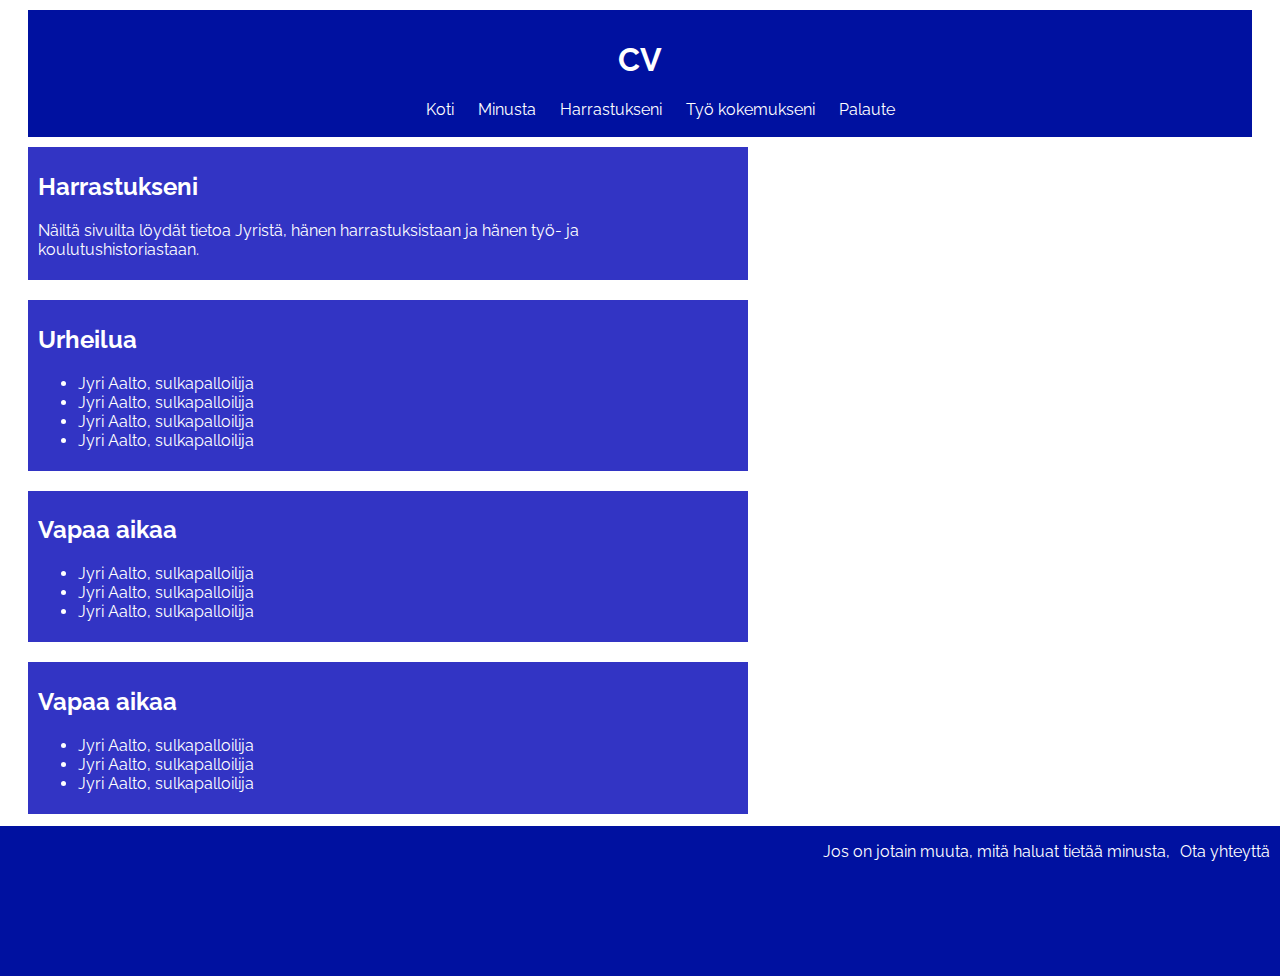
==== CV.html @ 80a06a63 "Merge branch 'main' of https://github.com/inkkuu/nettisivu" ====
<html lang="en">
<head>
    <meta charset="UTF-8">
    <meta http-equiv="X-UA-Compatible" content="IE=edge">
    <meta name="viewport" content="width=device-width, initial-scale=1.0">
    <link rel="stylesheet" href="style.css">
    <link rel="preconnect" href="https://fonts.googleapis.com">
    <link rel="preconnect" href="https://fonts.gstatic.com" crossorigin>
    <link href="https://fonts.googleapis.com/css2?family=Raleway:wght@600;700;800&display=swap" rel="stylesheet">
    <link rel="preconnect" href="https://fonts.googleapis.com">
    <link rel="preconnect" href="https://fonts.gstatic.com" crossorigin>
    <link href="https://fonts.googleapis.com/css2?family=Raleway:wght@300;600;700;800&display=swap" rel="stylesheet">
    <title>Harrastus</title>
</head>
<body>
<header>
<h1>CV</h1>
<nav>
    <ul>
      <li><a href="index.html">Koti</a></li>
      <li><a href="minusta.html">Minusta</a></li>
      <li><a href="harrastus.html">Harrastukseni</a></li>
      <li><a href="cv.html">Työ kokemukseni</a></li>
      <li><a href="palaute.html">Palaute</a></li>
    </ul>
</nav>
</header>
    <section>
        <article>
            <h2>Harrastukseni</h2>
            <p>Näiltä sivuilta löydät tietoa Jyristä, hänen harrastuksistaan ja hänen työ- ja koulutushistoriastaan.</p>
        </article>
        <article>
            <h2>Urheilua</h2>
            <ul>
              <li>Jyri Aalto, sulkapalloilija</li>
              <li>Jyri Aalto, sulkapalloilija</li>
              <li>Jyri Aalto, sulkapalloilija</li>
              <li>Jyri Aalto, sulkapalloilija</li>
            </ul>
    </article>
    <article>
        <h2>Vapaa aikaa</h2>
            <ul>
              <li>Jyri Aalto, sulkapalloilija</li>
              <li>Jyri Aalto, sulkapalloilija</li>
              <li>Jyri Aalto, sulkapalloilija</li>
            </ul>
    </article>
    <article>
        <h2>Vapaa aikaa</h2>
            <ul>
              <li>Jyri Aalto, sulkapalloilija</li>
              <li>Jyri Aalto, sulkapalloilija</li>
              <li>Jyri Aalto, sulkapalloilija</li>
            </ul>
    </article>
    </section>
    <footer>
      <p>Jos on jotain muuta, mitä haluat tietää minusta,<a href="mailto:jyri.lindroos@keuda.fi">Ota yhteyttä</a></p>
    </footer>
</body>
</html>
---- style.css ----
body html {
  margin: 0;
  height: 100%;
}

header {
  background-color: #0011A0;
  color: #FFF;
  padding: 10px 0 2px 0;
  text-align: center;
  margin: 10px 20px;
  font-family: 'Raleway';
}

header p {
  font-size: 17px;
  margin: 10px 10px;
}

nav li {
  list-style-type: none;
  display: inline;
}

a {
  color: #FFF;
  padding-left: 10px;
  padding-right: 10px;
  text-decoration: none;
}

article {
  background-color: #3234C4;
  color: #FFF;
  margin-left: 20px;
  margin-bottom: 20px;
  padding: 5px 10px;
  width: 700px;
  font-family: 'Raleway';
}

footer {
  background-color: #0011A0;
  color: #FFF;
  height: 150px;
  margin: -8px;
  font-family: 'Raleway';
}

footer p {
  padding: 10px 10px -5px 0;
  float: right;
}
textarea{
  width: 500px;
  height: 200px;
}
button{
  border: 1px solid #777;
  font-family: 'Raleway';
  font-size: 21px;
  display: block;
  width: 100%;
  height: 5%;
  margin-top: 15px;
}
button:hover{
  border: 1px solid #777;
  font-family: 'Raleway';
  font-size: 21px;
  display: block;
  width: 100%;
  height: 5%;
  margin-top: 15px;
  background-color: #D3D3D3;
}
.rate {
    float: left;
    height: 46px;
    padding: 0 0px;
}
.rate:not(:checked) > input {
    position:absolute;
    top:-9999px;
}
.rate:not(:checked) > label {
    float:right;
    width:1em;
    overflow:hidden;
    white-space:nowrap;
    cursor:pointer;
    font-size:30px;
    color:#ccc;
}
.rate:not(:checked) > label:before {
    content: '★ ';
}
.rate > input:checked ~ label {
    color: #ffc700;
}
.rate:not(:checked) > label:hover,
.rate:not(:checked) > label:hover ~ label {
    color: #deb217;
}
.rate > input:checked + label:hover,
.rate > input:checked + label:hover ~ label,
.rate > input:checked ~ label:hover,
.rate > input:checked ~ label:hover ~ label,
.rate > label:hover ~ input:checked ~ label {
    color: #c59b08;
}
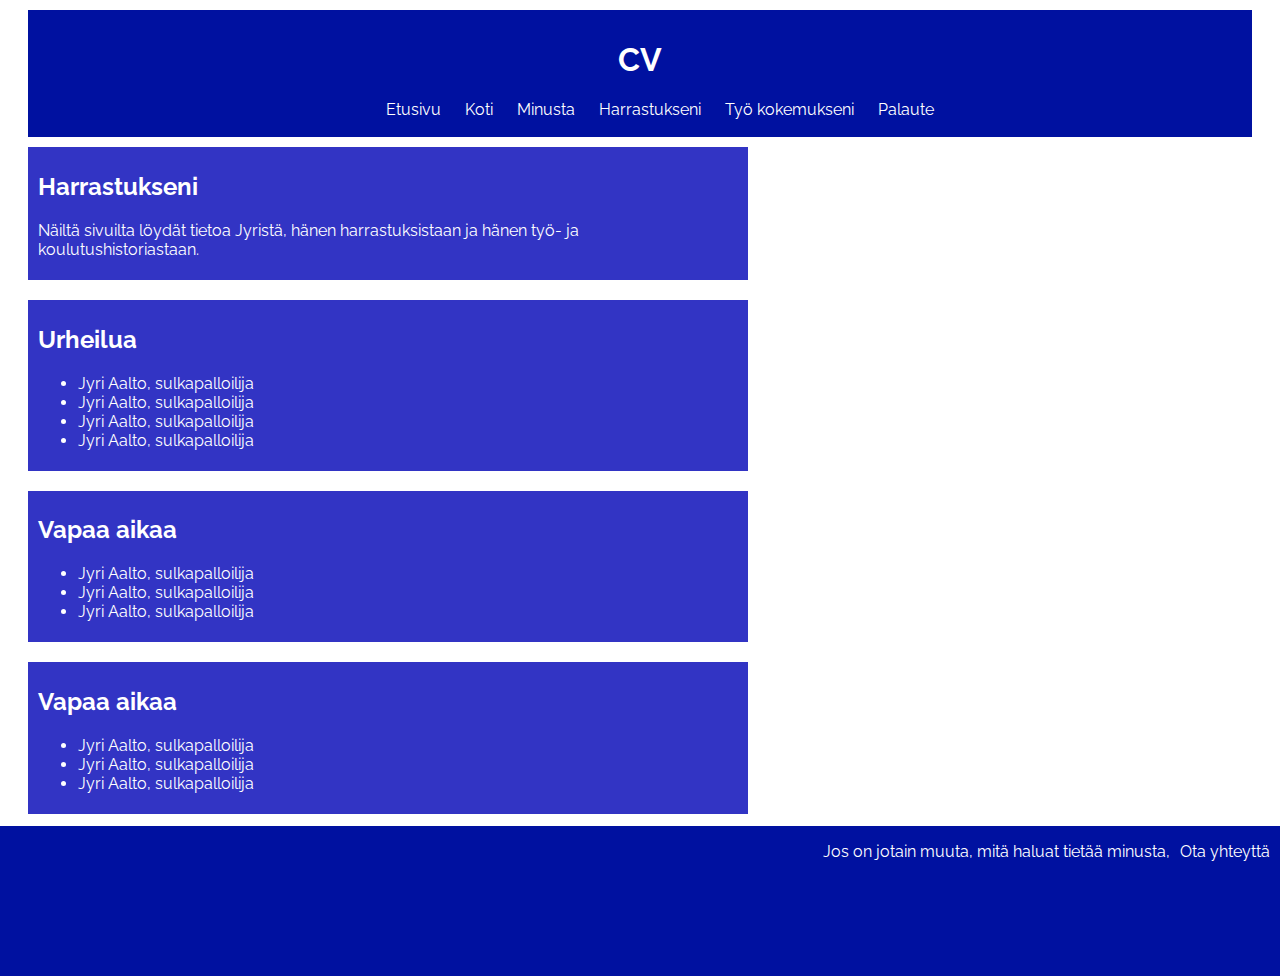
==== commit b50c304f: "update" ====
--- a/CV.html
+++ b/CV.html
@@ -7,9 +7,6 @@
     <link rel="preconnect" href="https://fonts.googleapis.com">
     <link rel="preconnect" href="https://fonts.gstatic.com" crossorigin>
     <link href="https://fonts.googleapis.com/css2?family=Raleway:wght@600;700;800&display=swap" rel="stylesheet">
-    <link rel="preconnect" href="https://fonts.googleapis.com">
-    <link rel="preconnect" href="https://fonts.gstatic.com" crossorigin>
-    <link href="https://fonts.googleapis.com/css2?family=Raleway:wght@300;600;700;800&display=swap" rel="stylesheet">
     <title>Harrastus</title>
 </head>
 <body>
@@ -17,6 +14,7 @@
 <h1>CV</h1>
 <nav>
     <ul>
+      <li><a href="etusivu.html">Etusivu</a></li>
       <li><a href="index.html">Koti</a></li>
       <li><a href="minusta.html">Minusta</a></li>
       <li><a href="harrastus.html">Harrastukseni</a></li>
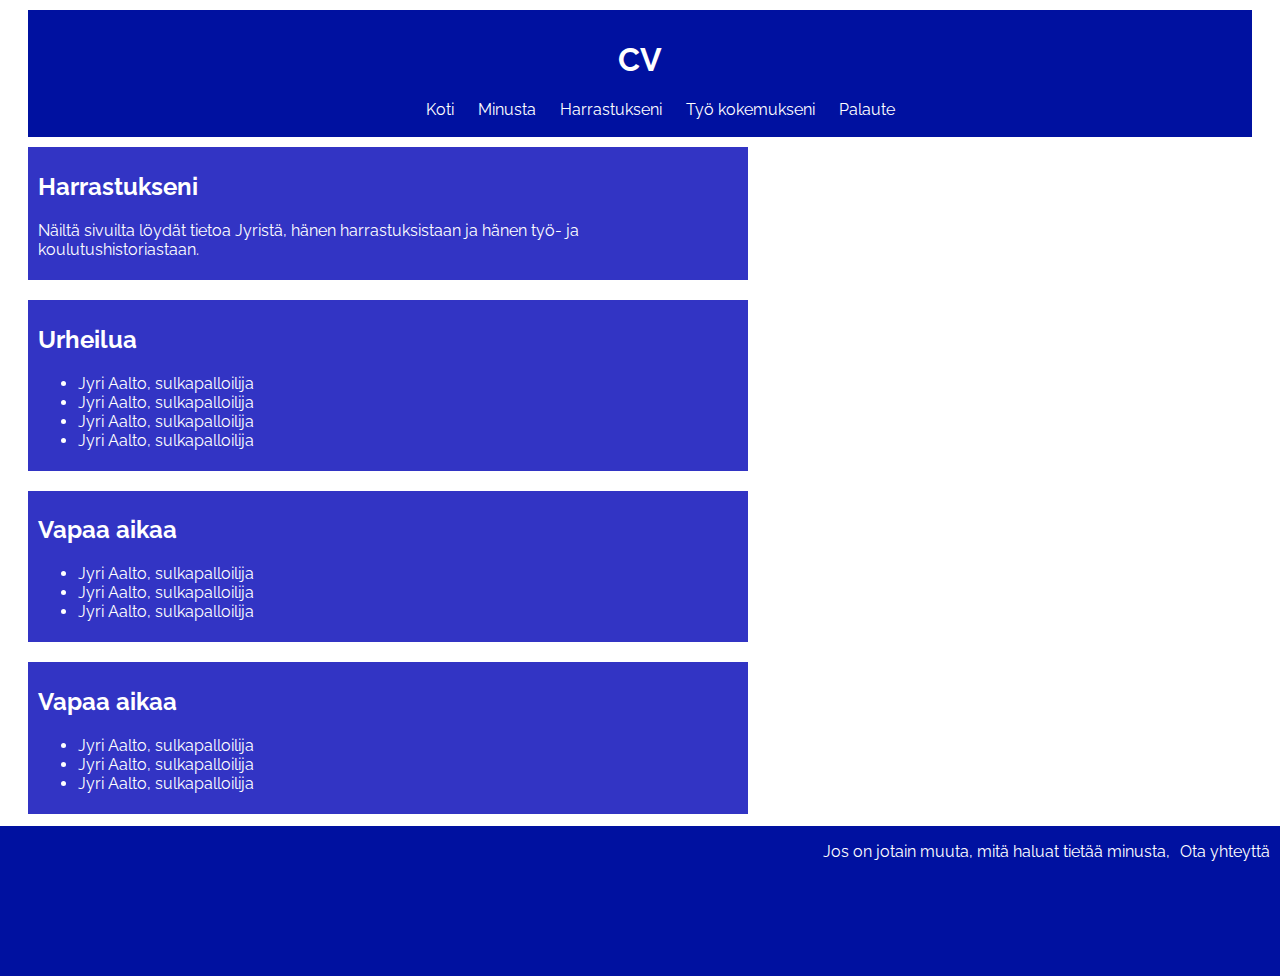
==== commit 258f6296: "update" ====
--- a/CV.html
+++ b/CV.html
@@ -14,7 +14,6 @@
 <h1>CV</h1>
 <nav>
     <ul>
-      <li><a href="etusivu.html">Etusivu</a></li>
       <li><a href="index.html">Koti</a></li>
       <li><a href="minusta.html">Minusta</a></li>
       <li><a href="harrastus.html">Harrastukseni</a></li>
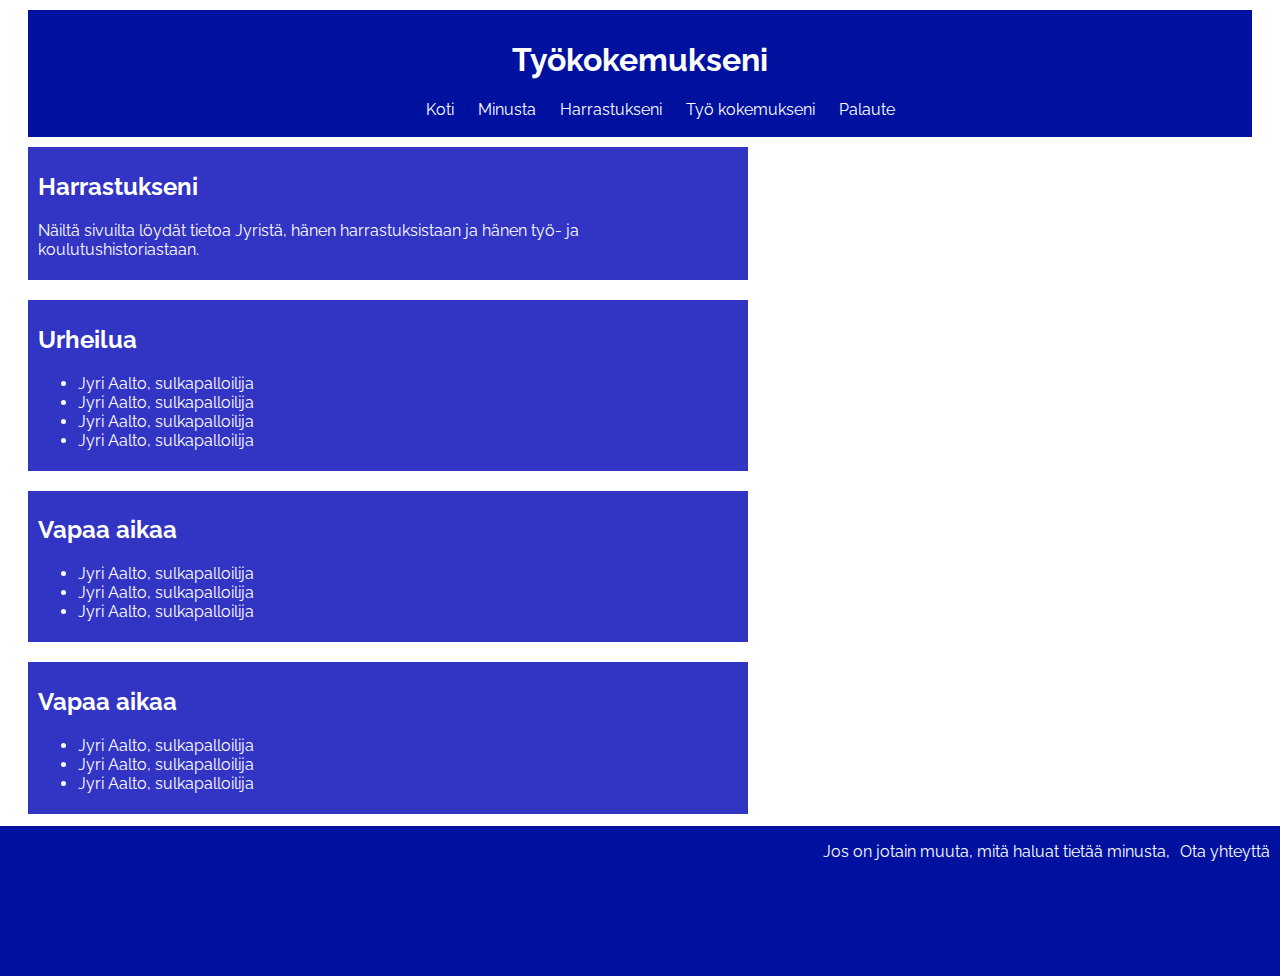
==== commit b9093776: "update" ====
--- a/CV.html
+++ b/CV.html
@@ -11,7 +11,7 @@
 </head>
 <body>
 <header>
-<h1>CV</h1>
+<h1>Työkokemukseni</h1>
 <nav>
     <ul>
       <li><a href="index.html">Koti</a></li>
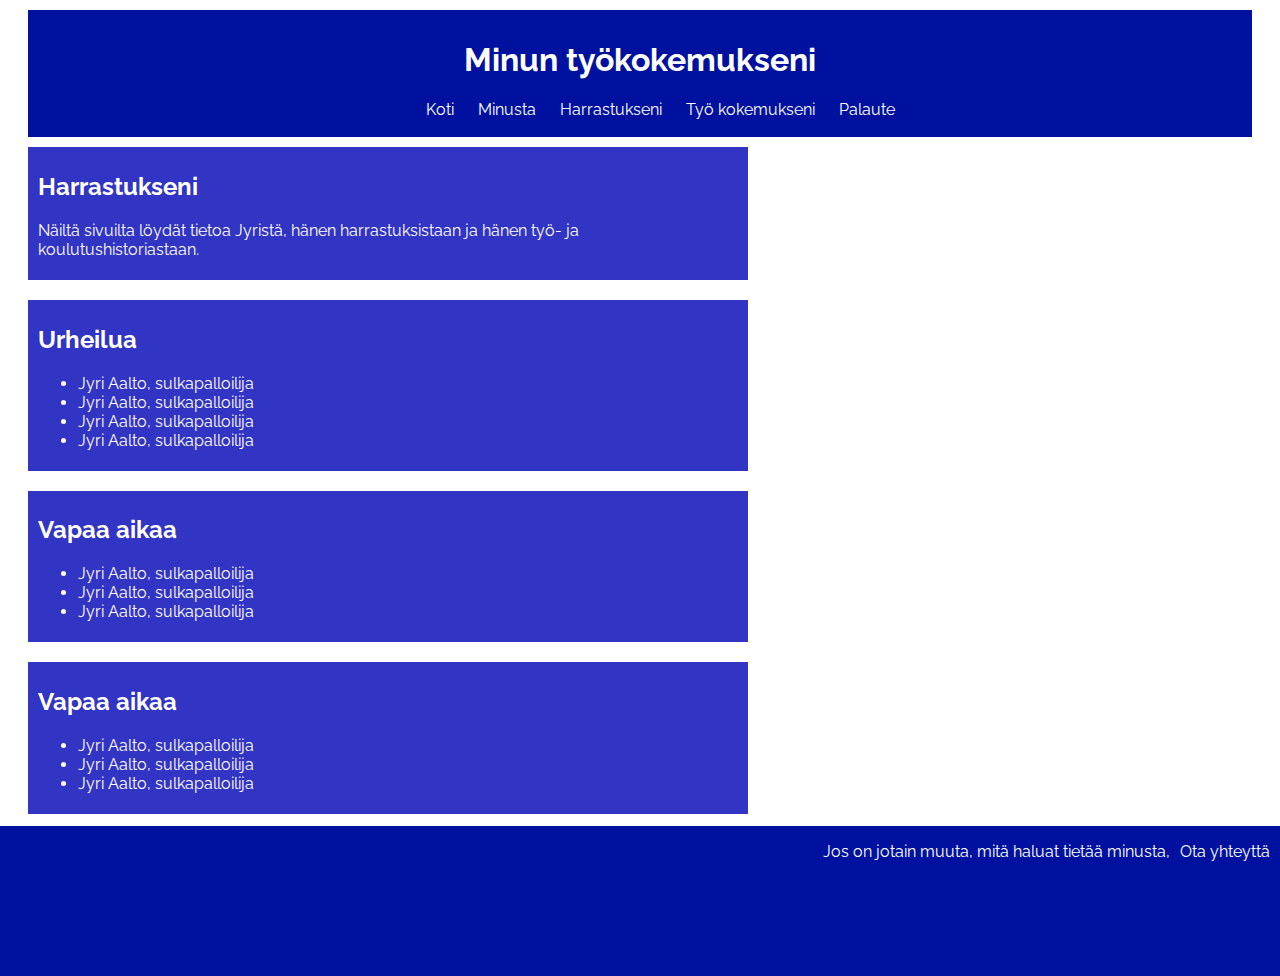
==== commit deff2820: "update" ====
--- a/CV.html
+++ b/CV.html
@@ -11,7 +11,7 @@
 </head>
 <body>
 <header>
-<h1>Työkokemukseni</h1>
+<h1>Minun työkokemukseni</h1>
 <nav>
     <ul>
       <li><a href="index.html">Koti</a></li>
--- a/style.css
+++ b/style.css
@@ -89,7 +89,7 @@
     overflow:hidden;
     white-space:nowrap;
     cursor:pointer;
-    font-size:30px;
+    font-size:50px;
     color:#ccc;
 }
 .rate:not(:checked) > label:before {
@@ -109,3 +109,6 @@
 .rate > label:hover ~ input:checked ~ label {
     color: #c59b08;
 }
+input{
+  width: 250px;
+}
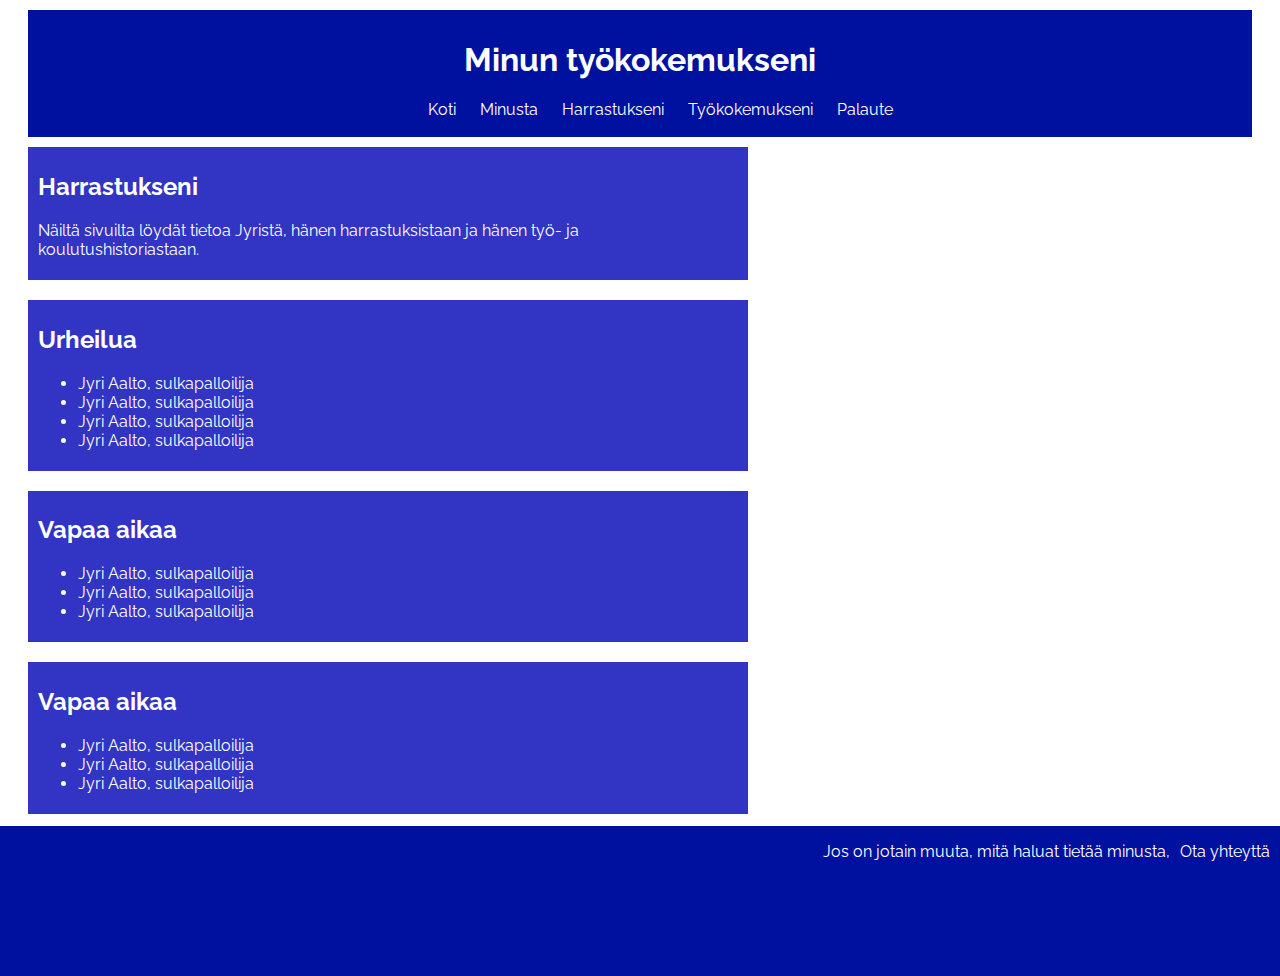
==== commit 827c634d: "update" ====
--- a/CV.html
+++ b/CV.html
@@ -17,7 +17,7 @@
       <li><a href="index.html">Koti</a></li>
       <li><a href="minusta.html">Minusta</a></li>
       <li><a href="harrastus.html">Harrastukseni</a></li>
-      <li><a href="cv.html">Työ kokemukseni</a></li>
+      <li><a href="cv.html">Työkokemukseni</a></li>
       <li><a href="palaute.html">Palaute</a></li>
     </ul>
 </nav>
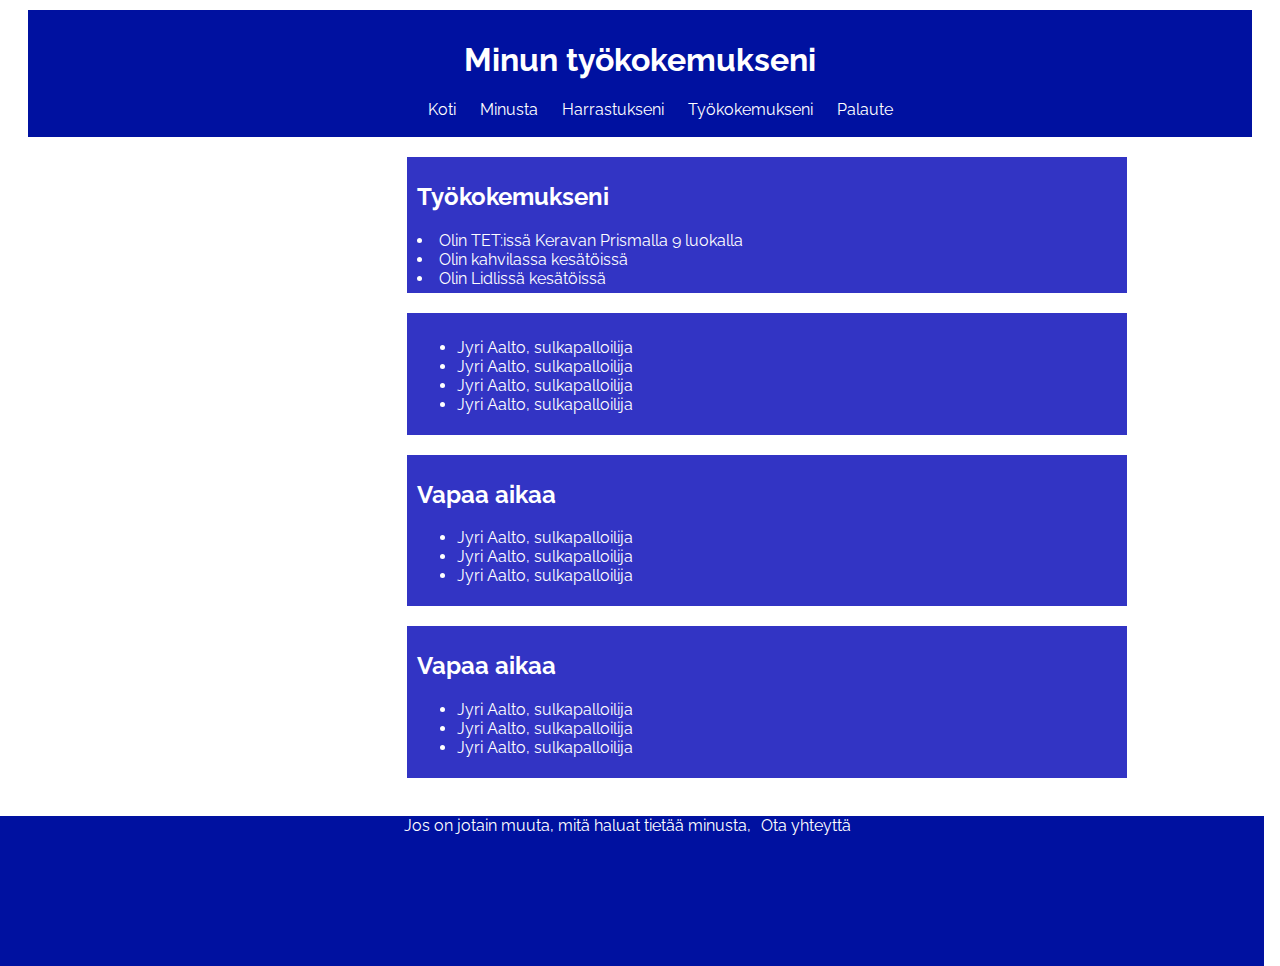
==== commit 52619d19: "updates" ====
--- a/CV.html
+++ b/CV.html
@@ -24,11 +24,13 @@
 </header>
     <section>
         <article>
-            <h2>Harrastukseni</h2>
-            <p>Näiltä sivuilta löydät tietoa Jyristä, hänen harrastuksistaan ja hänen työ- ja koulutushistoriastaan.</p>
+            <h2>Työkokemukseni</h2>
+            <li>Olin TET:issä Keravan Prismalla 9 luokalla</li>
+            <li>Olin kahvilassa kesätöissä</li>
+            <li>Olin Lidlissä kesätöissä</li>
         </article>
         <article>
-            <h2>Urheilua</h2>
+            <h2></h2>
             <ul>
               <li>Jyri Aalto, sulkapalloilija</li>
               <li>Jyri Aalto, sulkapalloilija</li>
--- a/style.css
+++ b/style.css
@@ -1,6 +1,10 @@
 body html {
   margin: 0;
   height: 100%;
+}
+body{
+  background-image: url('https://wallpaperaccess.com/full/432527.jpg');
+  max-width: 100%
 }
 
 header {
@@ -21,7 +25,12 @@
   list-style-type: none;
   display: inline;
 }
-
+section{
+  margin: auto;
+  width: 40%;
+  border: 3px;
+  padding: 10px;
+}
 a {
   color: #FFF;
   padding-left: 10px;
@@ -45,11 +54,13 @@
   height: 150px;
   margin: -8px;
   font-family: 'Raleway';
+  bottom: 0;
+  width: 100%;
 }
 
 footer p {
   padding: 10px 10px -5px 0;
-  float: right;
+  text-align: center;
 }
 textarea{
   width: 500px;
